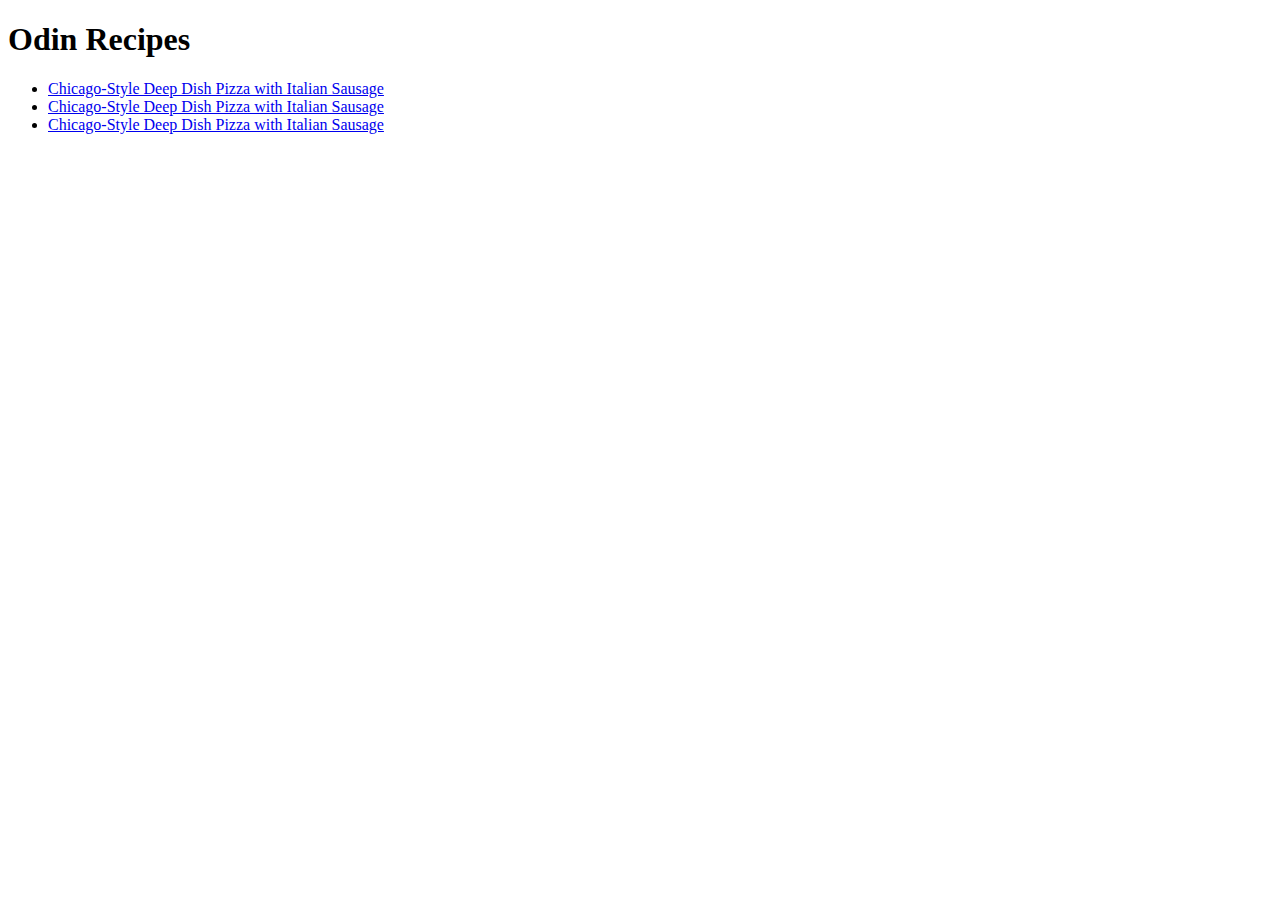
==== index.html @ ebba1435 "Finish the content of The Best Pecan Pie. Add all the recipes to the main page" ====
<!DOCTYPE html>
<html lang="en">
    <head>
        <meta charset="utf-8">
        <title></title>
    </head>
    <body>
        <h1>Odin Recipes</h1>
        <ul>
            <li><a href="recipes/chicago_pizza.html">Chicago-Style Deep Dish Pizza with Italian Sausage
                </html></li>
            <li><a href="recipes/fried_egg_taco.html">Chicago-Style Deep Dish Pizza with Italian Sausage
                    </html></li> 
            <li><a href="recipes/the_best_pecan_pie.html">Chicago-Style Deep Dish Pizza with Italian Sausage
                        </html></li>            
        </ul>
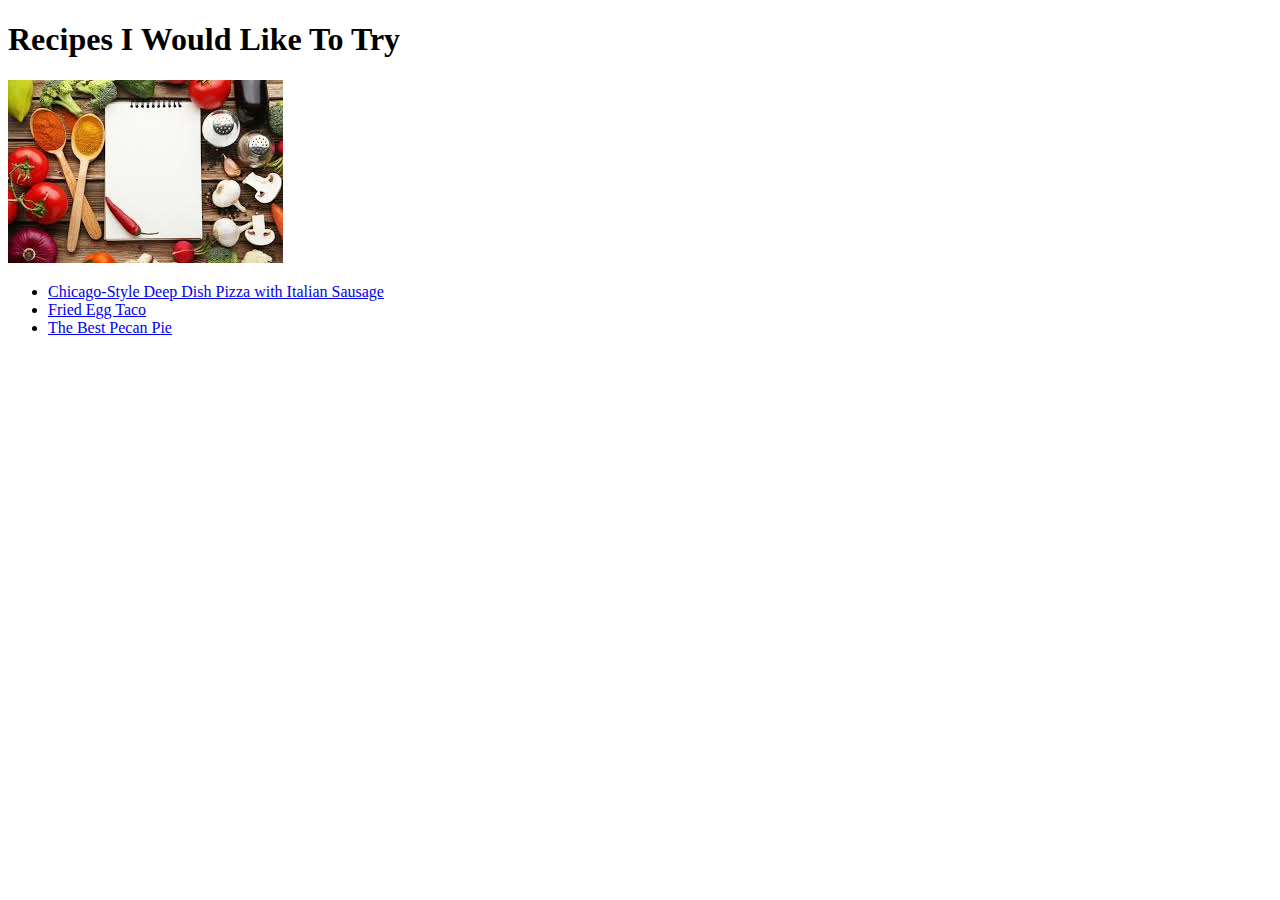
==== commit 098b2098: "Add an image to a main page for it to look prettier. Add Home button on recipe pages on top to navig" ====
--- a/index.html
+++ b/index.html
@@ -5,13 +5,14 @@
         <title></title>
     </head>
     <body>
-        <h1>Odin Recipes</h1>
+        <h1>Recipes I Would Like To Try</h1>
+        <p><img src="img/Recipes.jpeg" alt="Blank piece of paper on a wooden surface with a bunch of ingredients around"></p>
         <ul>
-            <li><a href="recipes/chicago_pizza.html">Chicago-Style Deep Dish Pizza with Italian Sausage
+            <li><a href="recipes/chicago_pizza.html" rel="noopener noreferrer">Chicago-Style Deep Dish Pizza with Italian Sausage
                 </html></li>
-            <li><a href="recipes/fried_egg_taco.html">Chicago-Style Deep Dish Pizza with Italian Sausage
+            <li><a href="recipes/fried_egg_taco.html" rel="noopener noreferrer">Fried Egg Taco
                     </html></li> 
-            <li><a href="recipes/the_best_pecan_pie.html">Chicago-Style Deep Dish Pizza with Italian Sausage
+            <li><a href="recipes/the_best_pecan_pie.html" rel="noopener noreferrer">The Best Pecan Pie
                         </html></li>            
         </ul>
         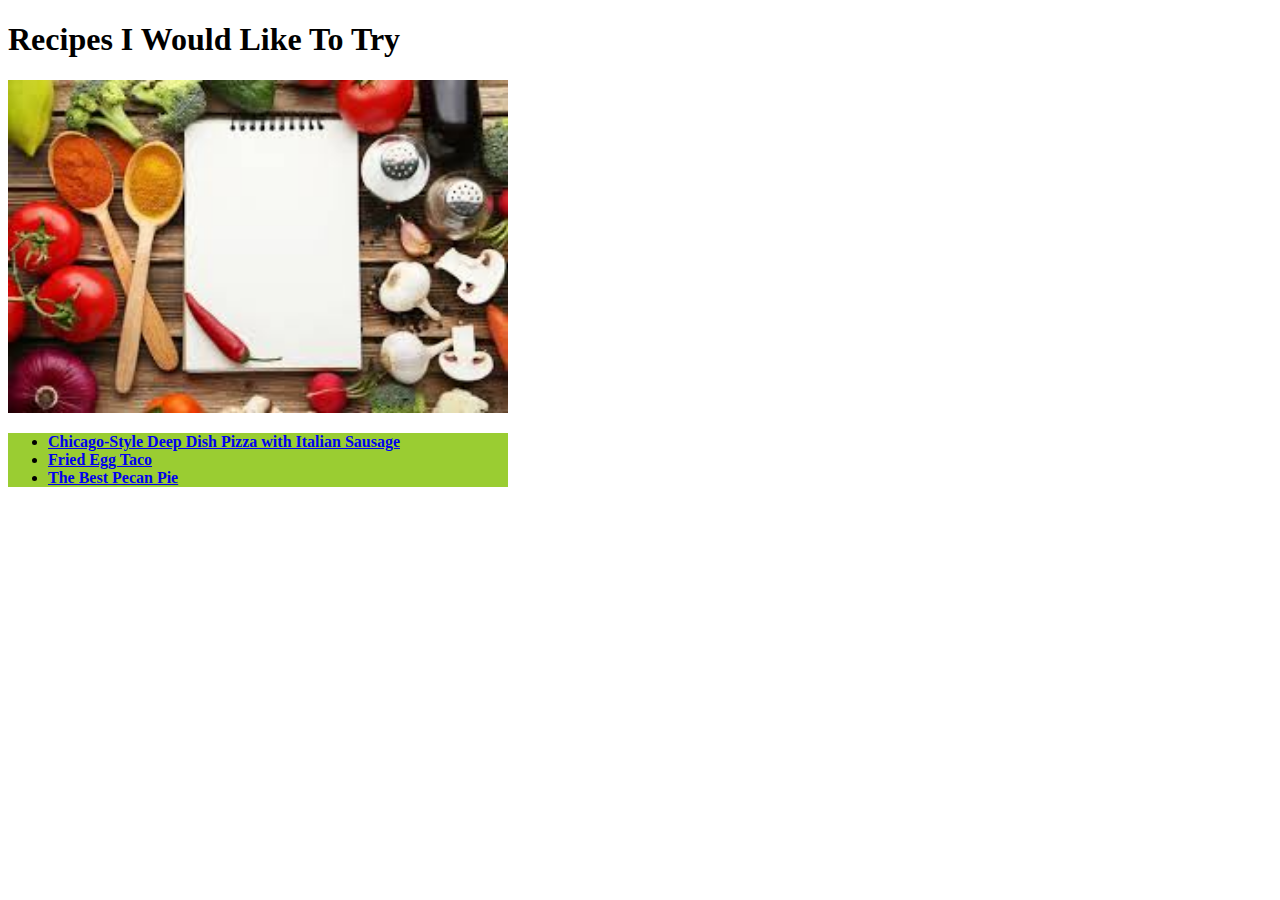
==== commit de1a5047: "Aplly simple css" ====
--- a/index.html
+++ b/index.html
@@ -2,17 +2,20 @@
 <html lang="en">
     <head>
         <meta charset="utf-8">
-        <title></title>
+        <title>odin-recipes</title>
+        <link rel="stylesheet" href="style.css">
     </head>
     <body>
         <h1>Recipes I Would Like To Try</h1>
-        <p><img src="img/Recipes.jpeg" alt="Blank piece of paper on a wooden surface with a bunch of ingredients around"></p>
-        <ul>
-            <li><a href="recipes/chicago_pizza.html" rel="noopener noreferrer">Chicago-Style Deep Dish Pizza with Italian Sausage
-                </html></li>
-            <li><a href="recipes/fried_egg_taco.html" rel="noopener noreferrer">Fried Egg Taco
-                    </html></li> 
-            <li><a href="recipes/the_best_pecan_pie.html" rel="noopener noreferrer">The Best Pecan Pie
-                        </html></li>            
+        <p><img class="auto" src="img/Recipes.jpeg" alt="Blank piece of paper on a wooden surface with a bunch of ingredients around"></p>
+        <ul class="list">
+            <li><a href="recipes/chicago_pizza.html" rel="noopener noreferrer">Chicago-Style Deep Dish Pizza with Italian Sausage</a>
+                </li>
+            <li><a href="recipes/fried_egg_taco.html" rel="noopener noreferrer">Fried Egg Taco</a>
+                    </li> 
+            <li><a href="recipes/the_best_pecan_pie.html" rel="noopener noreferrer">The Best Pecan Pie</a>
+                        </li>            
         </ul>
-        +    </body>
+</html>
+        
--- a/style.css
+++ b/style.css
@@ -0,0 +1,14 @@
+body {
+    font-family: serif;
+}
+
+.auto {
+    width: 500px;
+    height: auto;
+}
+
+.list {
+    font-weight: bold;
+    background-color: yellowgreen;
+    width: 460px;
+}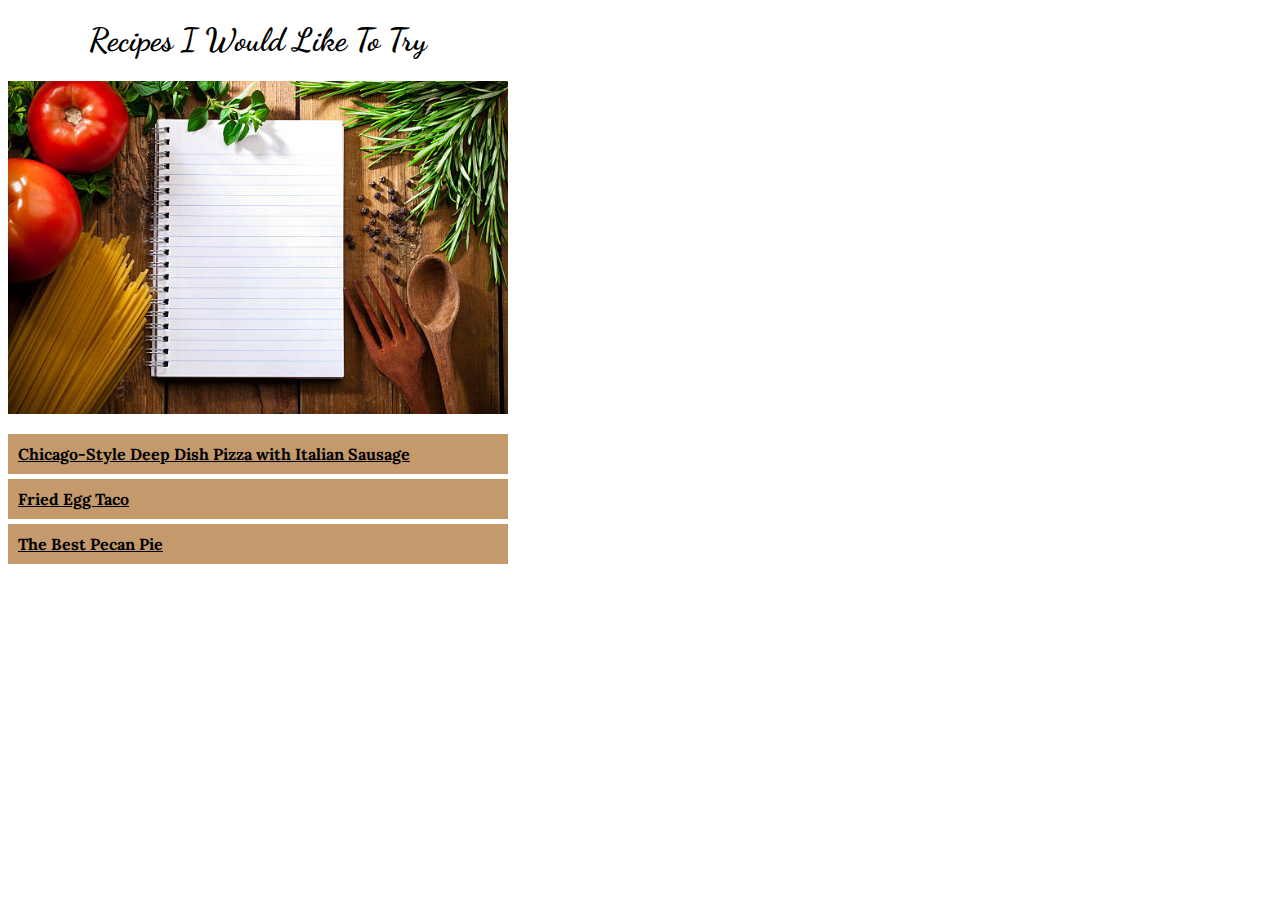
==== commit 5f35dddc: "Make main pages stylish using boxes in css" ====
--- a/index.html
+++ b/index.html
@@ -7,7 +7,7 @@
     </head>
     <body>
         <h1>Recipes I Would Like To Try</h1>
-        <p><img class="auto" src="img/Recipes.jpeg" alt="Blank piece of paper on a wooden surface with a bunch of ingredients around"></p>
+        <p><img class="auto" src="img/Recipe_backgroung.jpg" alt="Blank piece of paper on a wooden surface with a bunch of ingredients around"></p>
         <ul class="list">
             <li><a href="recipes/chicago_pizza.html" rel="noopener noreferrer">Chicago-Style Deep Dish Pizza with Italian Sausage</a>
                 </li>
--- a/style.css
+++ b/style.css
@@ -1,14 +1,42 @@
+@import url('https://fonts.googleapis.com/css2?family=Dancing+Script:wght@400;700&family=Lora:wght@400;700&display=swap');
+
 body {
     font-family: serif;
+   }
+
+h1 {
+    display: block;
+    box-sizing: border-box;
+    width: 500px;
+    font-family: 'Dancing Script', cursive;
+    text-align: center;
+     
 }
-
-.auto {
+img {
     width: 500px;
     height: auto;
 }
 
-.list {
+
+ul {
     font-weight: bold;
-    background-color: yellowgreen;
-    width: 460px;
-}+    background-color: white;
+    padding: 0;
+    
+}
+
+li {
+    display: block;
+    box-sizing: border-box;
+    background-color: #C49A6C;
+    padding: 10px;
+    margin: 0px;
+    margin-top: 5px;
+    width: 500px;
+}
+
+a {
+    color: black;
+    font-weight: bold;
+    font-family: Lora, serif;
+    }